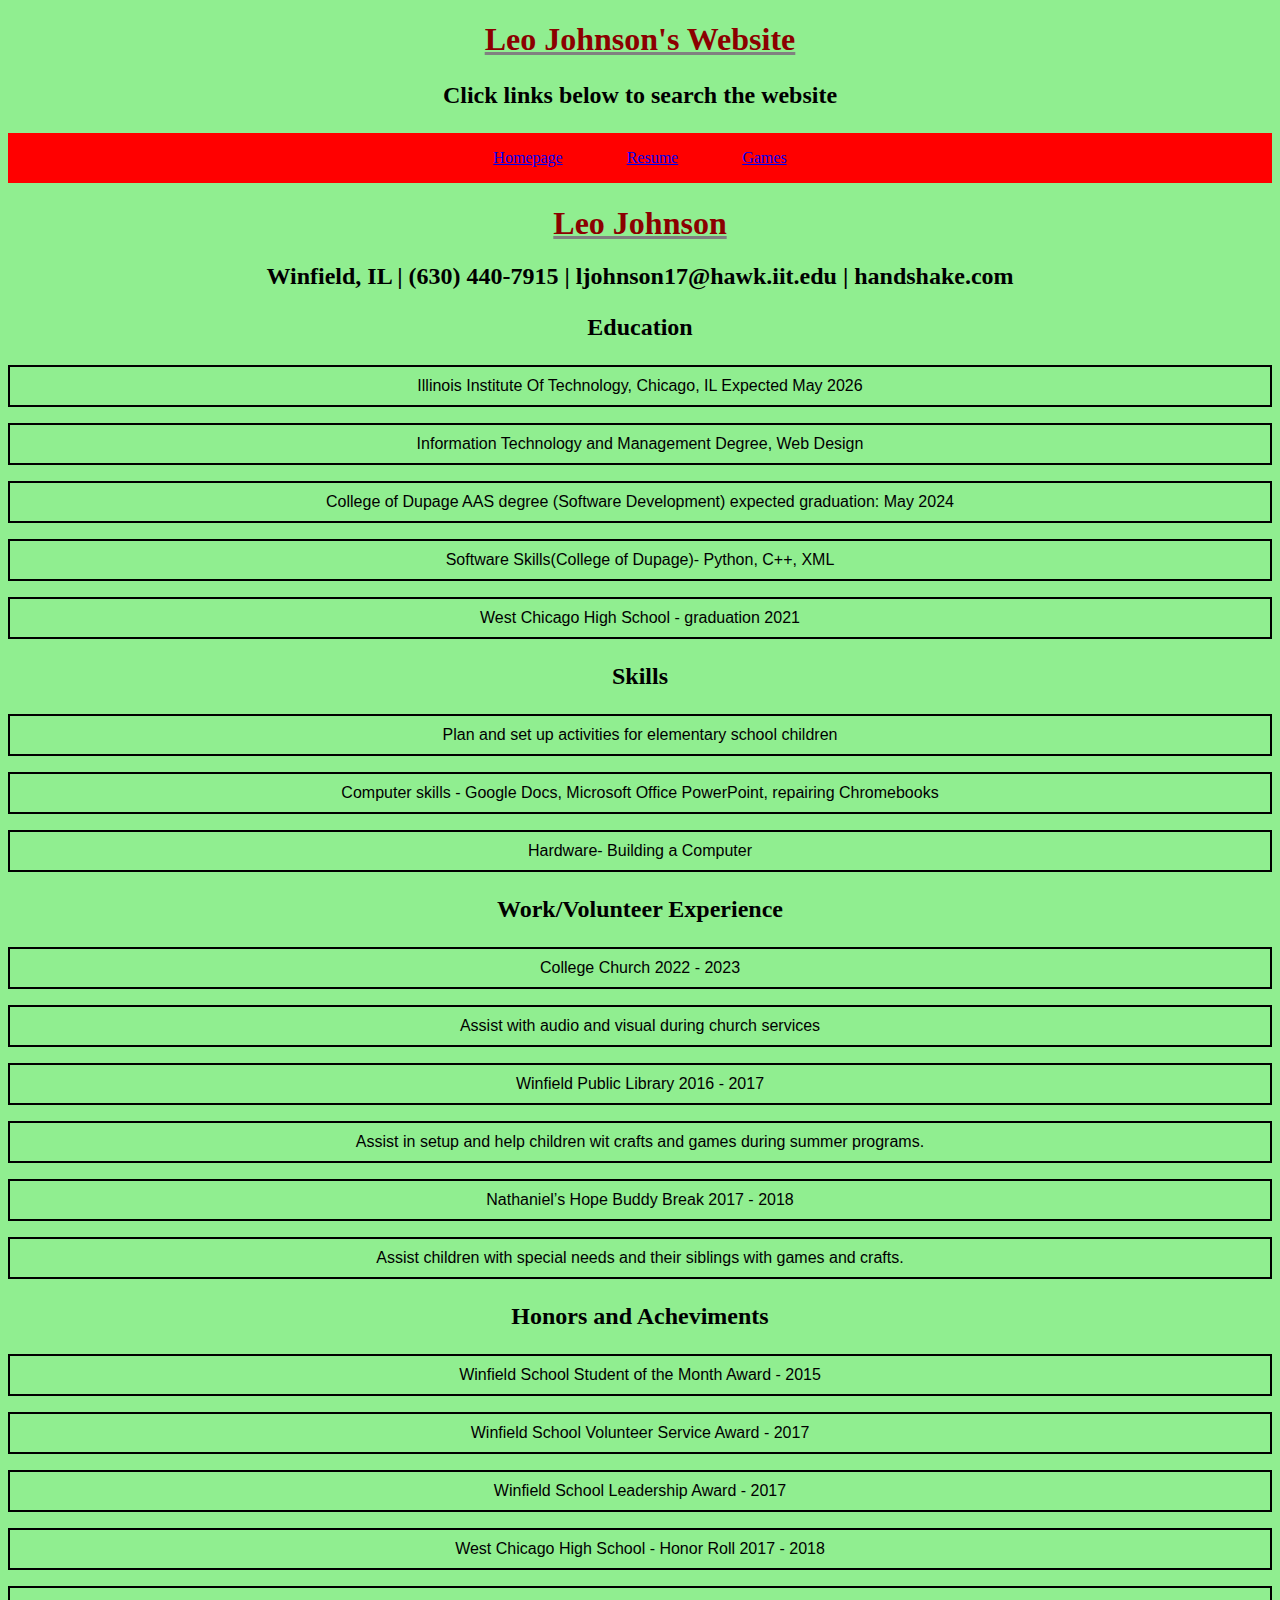
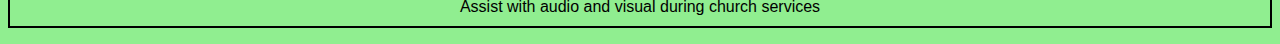
==== resume.html @ 178e020b "missing nav /" ====
<!DOCTYPE html>
<html lang="en">

<head>
<meta name="viewport" content="width=device-width, initial-scale=1.0">
    <meta charset="utf-8">
    <title>
        resume
    </title>
	<link rel="stylesheet" href="css/indexstylesheet.css">
</head>
	
<body class="fixed-width">
    <h1>Leo Johnson's Website</h1>
    <h3> Click links below to search the website </h3>
	<nav>
		<ul>
			<li><a href="index.html">Homepage</a></li>
			<li><a href="resume.html">Resume</a></li>
			<li><a href="videogame.html">Games</a></li>
		</ul>
	</nav>	
    <h1>Leo Johnson</h1>
    <h2>Winfield, IL | (630) 440-7915 | ljohnson17@hawk.iit.edu | handshake.com</h2>
	<section>
		<h3>Education</h3>
		<p>Illinois Institute Of Technology, Chicago, IL Expected May 2026</p>
		<p>Information Technology and Management Degree, Web Design</p>
		<p>College of Dupage AAS degree (Software Development) expected graduation: May 2024</p>
		<p>Software Skills(College of Dupage)- Python, C++, XML</p>
		<p>West Chicago High School - graduation 2021</p>
	</section>
	<section>
		<h3>Skills</h3>
		<p>Plan and set up activities for elementary school children</p>
		<p>Computer skills - Google Docs, Microsoft Office PowerPoint, repairing Chromebooks</p>
		<p>Hardware- Building a Computer</p>
	</section>
	<section>
		<h3>Work/Volunteer Experience</h3>
		<p>College Church 2022 - 2023</p>
		<p>Assist with audio and visual during church services</p>
		<p>Winfield Public Library 2016 - 2017</p>
		<p> Assist in setup and help children wit crafts and games during summer programs.</p>
		<p>Nathaniel&rsquo;s Hope Buddy Break 2017 - 2018</p>
		<p> Assist children with special needs and their siblings with games and crafts.</p>
	</section>
	<section>
		<h3>Honors and Acheviments</h3>
		<p>Winfield School Student of the Month Award - 2015</p>
		<p>Winfield School Volunteer Service Award - 2017</p>
		<p>Winfield School Leadership Award - 2017</p>
		<p>West Chicago High School - Honor Roll 2017 - 2018</p>
		<p>Assist with audio and visual during church services</p>
	</section>


</body>

</html>
---- css/indexstylesheet.css ----
body {
    background: lightgreen;
	position:relative;

.fixed-width .container {
    width: 960px;
    margin: 0 auto;
}
.fluid-layout .container {
    width: 100%;
    max-width: 1200px;
    margin: 0 auto;
    padding: 0 2%;
}

h1 {
    color: darkred;
    font-family: "Copperplate", "Papyrus", fantasy;
    text-decoration-line: underline;
    text-decoration-color: grey;
	text-align: center;
}
h2 {
	font-family: verdana;
	text-align:center;
	
}

h3 {
	text-align: center;
	font-family: "Brush Script MT", "Lucida Handwriting", fantasy;
	font-size: 150%;
}


img {
    border: 3px solid black;
 
}
nav ul {
	display: flex;
	justify-content: center;
	list-style-type: none;
	padding: 1rem;
	margin: 0;
	position: sticky;
	 top: 0;
	 background-color: red;

}
ul li{
	font-family:
"Arial","Verdana", Sans-serif;
	margin: 0 2rem;
}
p {
text-align:center;
font-family: 	"Arial","Verdana", Sans-serif;
 border: 2px solid;
 padding: 10px;
}
.container {
    width: 960px;
    margin: 0 auto;
}
body {
    font-size: 1rem;
    max-width: 1200px;
}
@font-face {
  font-family: RoboFont;
  src: url('https://fonts.googleapis.com/css2?family=Roboto&display=swap');
}
a {
 font-family: RoboFont;
}
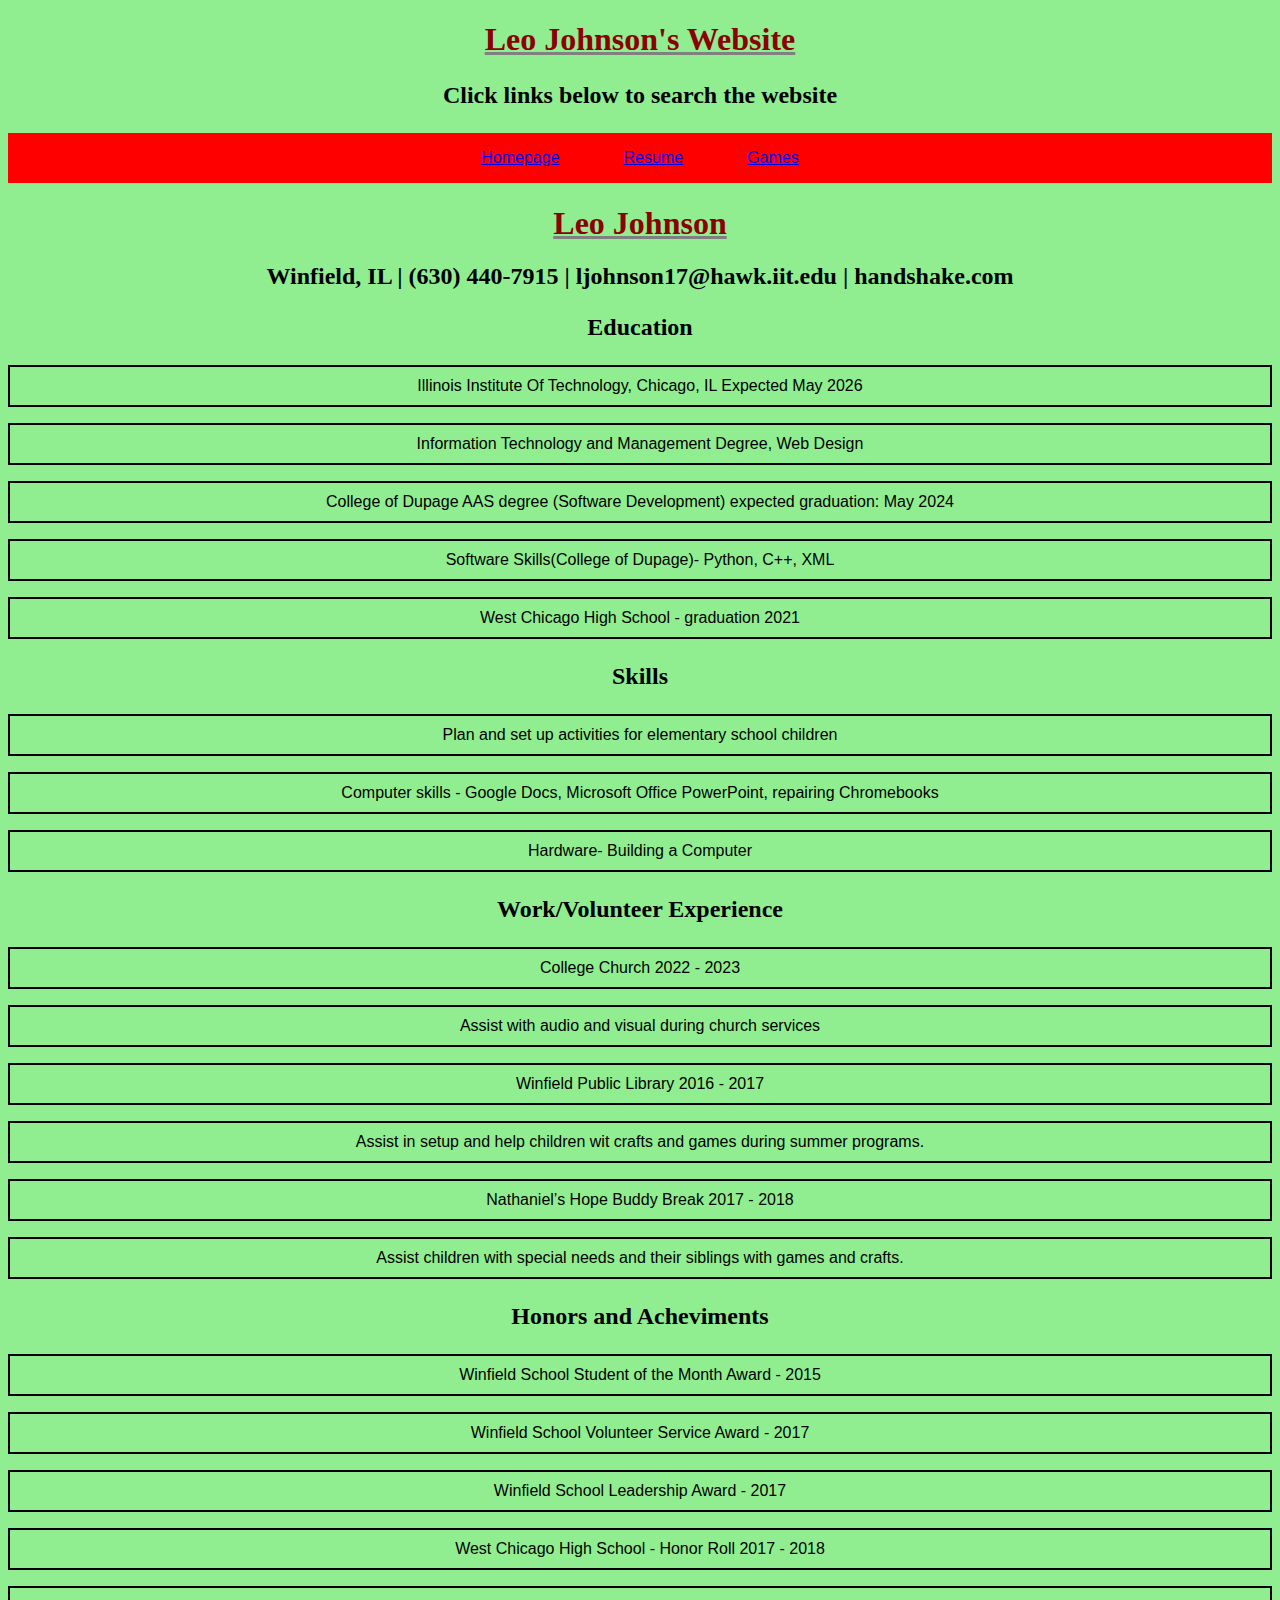
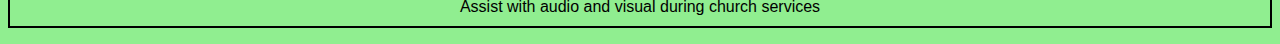
==== commit 1e54bc2a: "temporary removed fixed width due to errors" ====
--- a/resume.html
+++ b/resume.html
@@ -10,7 +10,7 @@
 	<link rel="stylesheet" href="css/indexstylesheet.css">
 </head>
 	
-<body class="fixed-width">
+<body>
     <h1>Leo Johnson's Website</h1>
     <h3> Click links below to search the website </h3>
 	<nav>
--- a/css/indexstylesheet.css
+++ b/css/indexstylesheet.css
@@ -74,5 +74,5 @@
   src: url('https://fonts.googleapis.com/css2?family=Roboto&display=swap');
 }
 a {
- font-family: RoboFont;
+  
 }
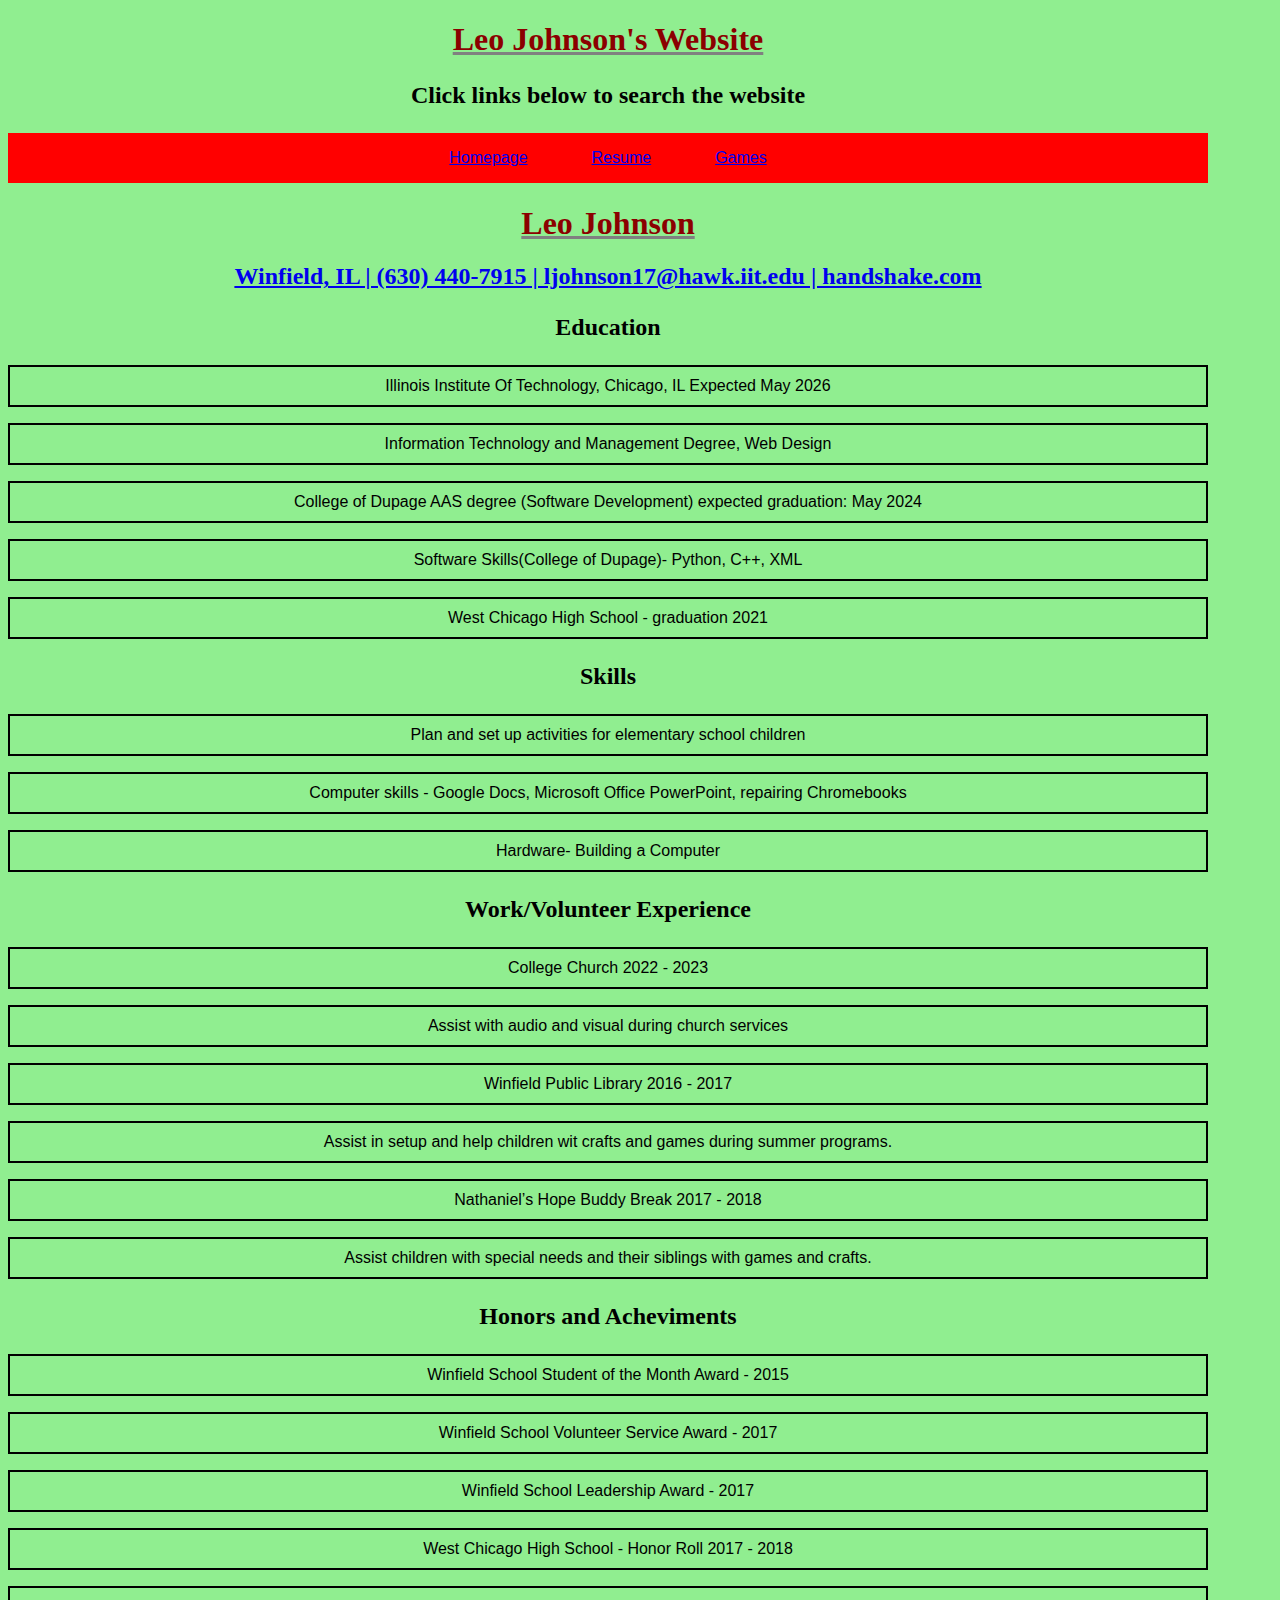
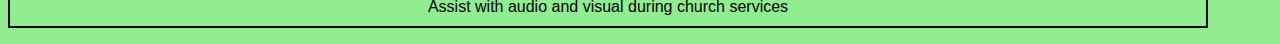
==== commit 4ce222eb: "added center to images, video, and background" ====
--- a/resume.html
+++ b/resume.html
@@ -2,7 +2,6 @@
 <html lang="en">
 
 <head>
-<meta name="viewport" content="width=device-width, initial-scale=1.0">
     <meta charset="utf-8">
     <title>
         resume
@@ -10,7 +9,7 @@
 	<link rel="stylesheet" href="css/indexstylesheet.css">
 </head>
 	
-<body>
+<body class="resume">
     <h1>Leo Johnson's Website</h1>
     <h3> Click links below to search the website </h3>
 	<nav>
@@ -21,7 +20,7 @@
 		</ul>
 	</nav>	
     <h1>Leo Johnson</h1>
-    <h2>Winfield, IL | (630) 440-7915 | ljohnson17@hawk.iit.edu | handshake.com</h2>
+    <h2><a href="https://app.joinhandshake.com/profiles/57017098">Winfield, IL | (630) 440-7915 | ljohnson17@hawk.iit.edu | handshake.com</a></h2>
 	<section>
 		<h3>Education</h3>
 		<p>Illinois Institute Of Technology, Chicago, IL Expected May 2026</p>
--- a/css/indexstylesheet.css
+++ b/css/indexstylesheet.css
@@ -4,17 +4,7 @@
     background: lightgreen;
 	position:relative;
 
-.fixed-width .container {
-    width: 960px;
-    margin: 0 auto;
 }
-.fluid-layout .container {
-    width: 100%;
-    max-width: 1200px;
-    margin: 0 auto;
-    padding: 0 2%;
-}
-
 h1 {
     color: darkred;
     font-family: "Copperplate", "Papyrus", fantasy;
@@ -69,10 +59,4 @@
     font-size: 1rem;
     max-width: 1200px;
 }
-@font-face {
-  font-family: RoboFont;
-  src: url('https://fonts.googleapis.com/css2?family=Roboto&display=swap');
-}
-a {
-  
-}
+
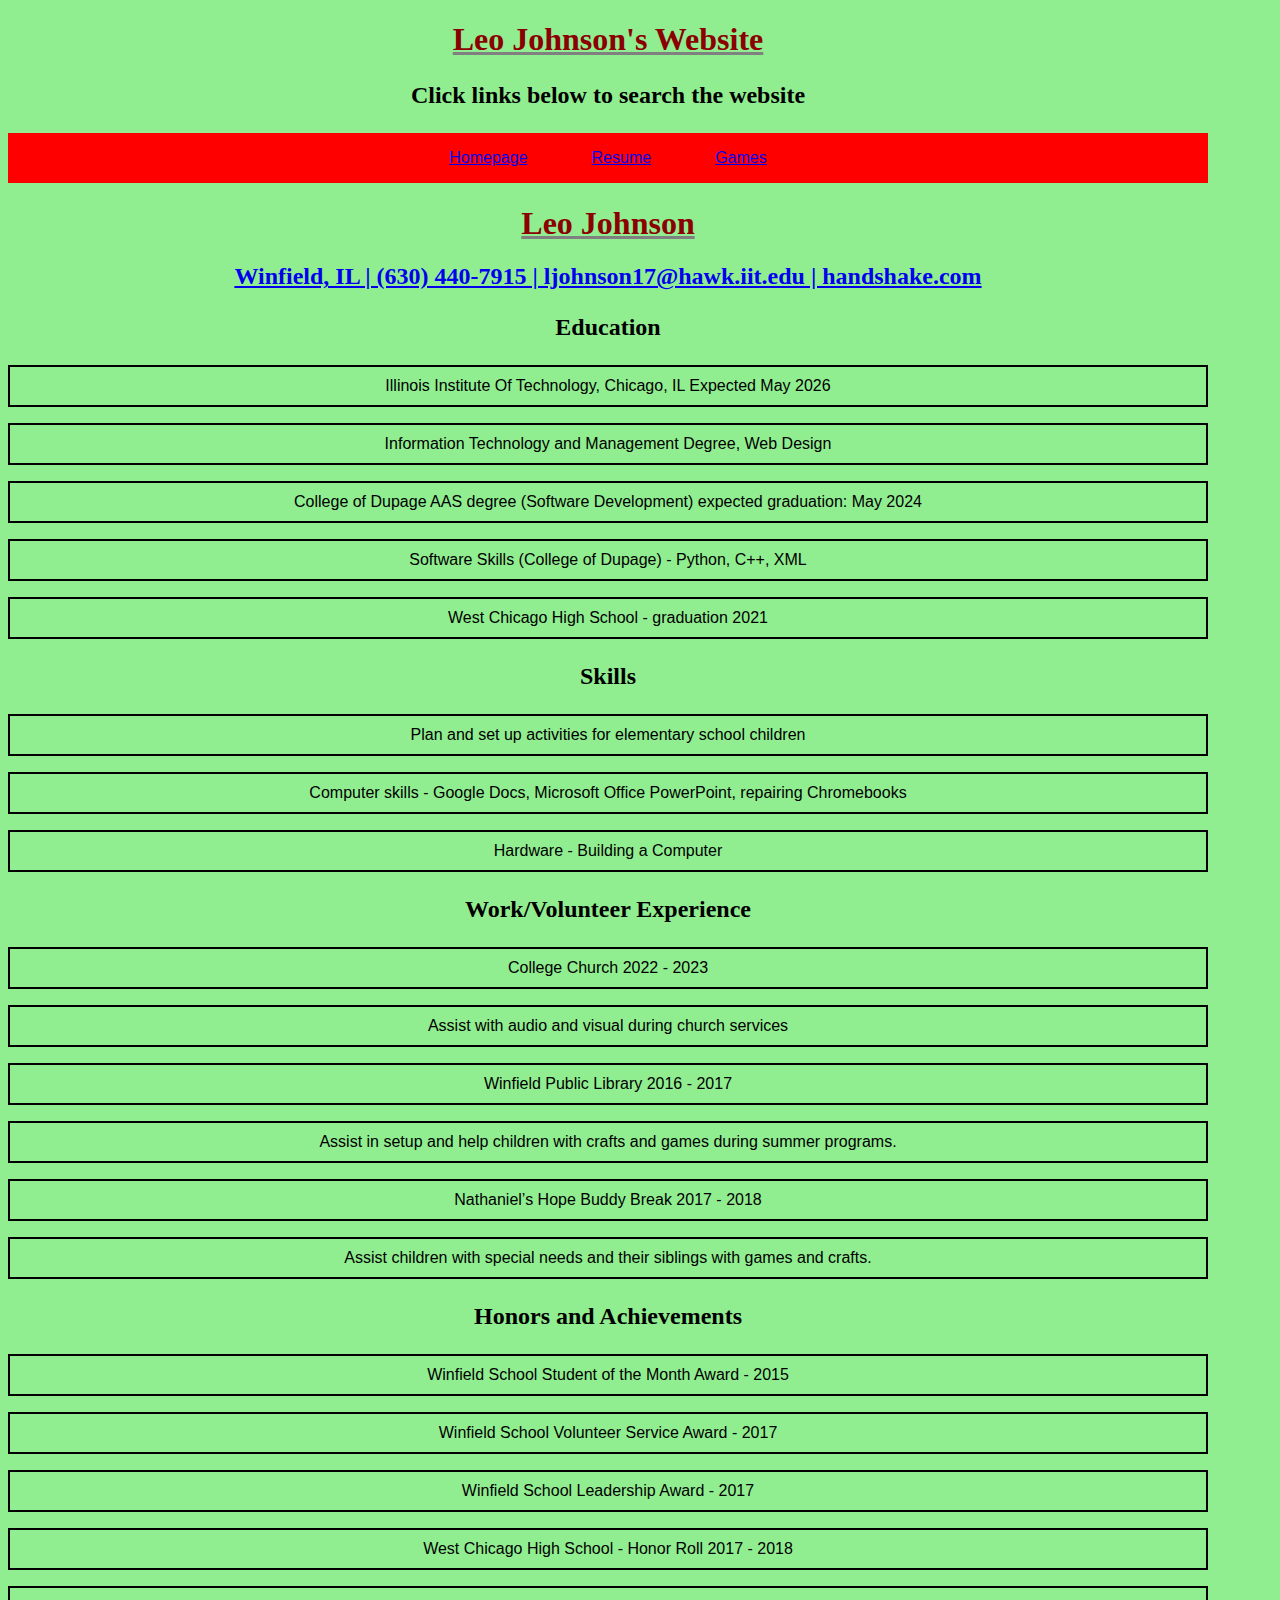
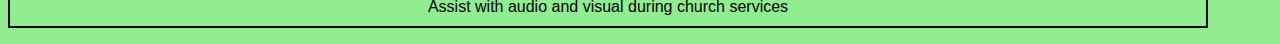
==== commit cef38345: "fixed spacing and added resent css link" ====
--- a/resume.html
+++ b/resume.html
@@ -1,59 +1,57 @@
 <!DOCTYPE html>
 <html lang="en">
-
 <head>
-    <meta charset="utf-8">
-    <title>
-        resume
-    </title>
-	<link rel="stylesheet" href="css/indexstylesheet.css">
+  <meta charset="utf-8">
+  <title>Resume</title>
+  <link rel="stylesheet" href="reset.css">
+  <link rel="stylesheet" href="css/indexstylesheet.css">
 </head>
-	
 <body class="resume">
-    <h1>Leo Johnson's Website</h1>
-    <h3> Click links below to search the website </h3>
-	<nav>
-		<ul>
-			<li><a href="index.html">Homepage</a></li>
-			<li><a href="resume.html">Resume</a></li>
-			<li><a href="videogame.html">Games</a></li>
-		</ul>
-	</nav>	
-    <h1>Leo Johnson</h1>
-    <h2><a href="https://app.joinhandshake.com/profiles/57017098">Winfield, IL | (630) 440-7915 | ljohnson17@hawk.iit.edu | handshake.com</a></h2>
-	<section>
-		<h3>Education</h3>
-		<p>Illinois Institute Of Technology, Chicago, IL Expected May 2026</p>
-		<p>Information Technology and Management Degree, Web Design</p>
-		<p>College of Dupage AAS degree (Software Development) expected graduation: May 2024</p>
-		<p>Software Skills(College of Dupage)- Python, C++, XML</p>
-		<p>West Chicago High School - graduation 2021</p>
-	</section>
-	<section>
-		<h3>Skills</h3>
-		<p>Plan and set up activities for elementary school children</p>
-		<p>Computer skills - Google Docs, Microsoft Office PowerPoint, repairing Chromebooks</p>
-		<p>Hardware- Building a Computer</p>
-	</section>
-	<section>
-		<h3>Work/Volunteer Experience</h3>
-		<p>College Church 2022 - 2023</p>
-		<p>Assist with audio and visual during church services</p>
-		<p>Winfield Public Library 2016 - 2017</p>
-		<p> Assist in setup and help children wit crafts and games during summer programs.</p>
-		<p>Nathaniel&rsquo;s Hope Buddy Break 2017 - 2018</p>
-		<p> Assist children with special needs and their siblings with games and crafts.</p>
-	</section>
-	<section>
-		<h3>Honors and Acheviments</h3>
-		<p>Winfield School Student of the Month Award - 2015</p>
-		<p>Winfield School Volunteer Service Award - 2017</p>
-		<p>Winfield School Leadership Award - 2017</p>
-		<p>West Chicago High School - Honor Roll 2017 - 2018</p>
-		<p>Assist with audio and visual during church services</p>
-	</section>
-
-
+  <h1>Leo Johnson's Website</h1>
+  <h3>Click links below to search the website</h3>
+  <nav>
+    <ul>
+      <li><a href="index.html">Homepage</a></li>
+      <li><a href="resume.html">Resume</a></li>
+      <li><a href="videogame.html">Games</a></li>
+    </ul>
+  </nav>
+  <h1>Leo Johnson</h1>
+  <h2><a href="https://app.joinhandshake.com/profiles/57017098">Winfield, IL | (630) 440-7915 | ljohnson17@hawk.iit.edu | handshake.com</a></h2>
+  
+  <section>
+    <h3>Education</h3>
+    <p>Illinois Institute Of Technology, Chicago, IL Expected May 2026</p>
+    <p>Information Technology and Management Degree, Web Design</p>
+    <p>College of Dupage AAS degree (Software Development) expected graduation: May 2024</p>
+    <p>Software Skills (College of Dupage) - Python, C++, XML</p>
+    <p>West Chicago High School - graduation 2021</p>
+  </section>
+  
+  <section>
+    <h3>Skills</h3>
+    <p>Plan and set up activities for elementary school children</p>
+    <p>Computer skills - Google Docs, Microsoft Office PowerPoint, repairing Chromebooks</p>
+    <p>Hardware - Building a Computer</p>
+  </section>
+  
+  <section>
+    <h3>Work/Volunteer Experience</h3>
+    <p>College Church 2022 - 2023</p>
+    <p>Assist with audio and visual during church services</p>
+    <p>Winfield Public Library 2016 - 2017</p>
+    <p>Assist in setup and help children with crafts and games during summer programs.</p>
+    <p>Nathaniel’s Hope Buddy Break 2017 - 2018</p>
+    <p>Assist children with special needs and their siblings with games and crafts.</p>
+  </section>
+  
+  <section>
+    <h3>Honors and Achievements</h3>
+    <p>Winfield School Student of the Month Award - 2015</p>
+    <p>Winfield School Volunteer Service Award - 2017</p>
+    <p>Winfield School Leadership Award - 2017</p>
+    <p>West Chicago High School - Honor Roll 2017 - 2018</p>
+    <p>Assist with audio and visual during church services</p>
+  </section>
 </body>
-
 </html>--- a/css/indexstylesheet.css
+++ b/css/indexstylesheet.css
@@ -1,9 +1,24 @@
 
 
-body {
+body.resume {
     background: lightgreen;
 	position:relative;
 
+}
+body.game {
+	background:lightblue;
+	position:relative;
+}
+body.index {
+	background:lightgrey;
+	position:relative;
+	
+}
+.center {
+display: block;
+margin-left: auto;
+margin-right: auto;
+width: 50%;
 }
 h1 {
     color: darkred;
@@ -22,11 +37,13 @@
 	text-align: center;
 	font-family: "Brush Script MT", "Lucida Handwriting", fantasy;
 	font-size: 150%;
+	text-align:center;
 }
 
 
 img {
     border: 3px solid black;
+	
  
 }
 nav ul {
@@ -44,6 +61,7 @@
 	font-family:
 "Arial","Verdana", Sans-serif;
 	margin: 0 2rem;
+	text-align:center;
 }
 p {
 text-align:center;
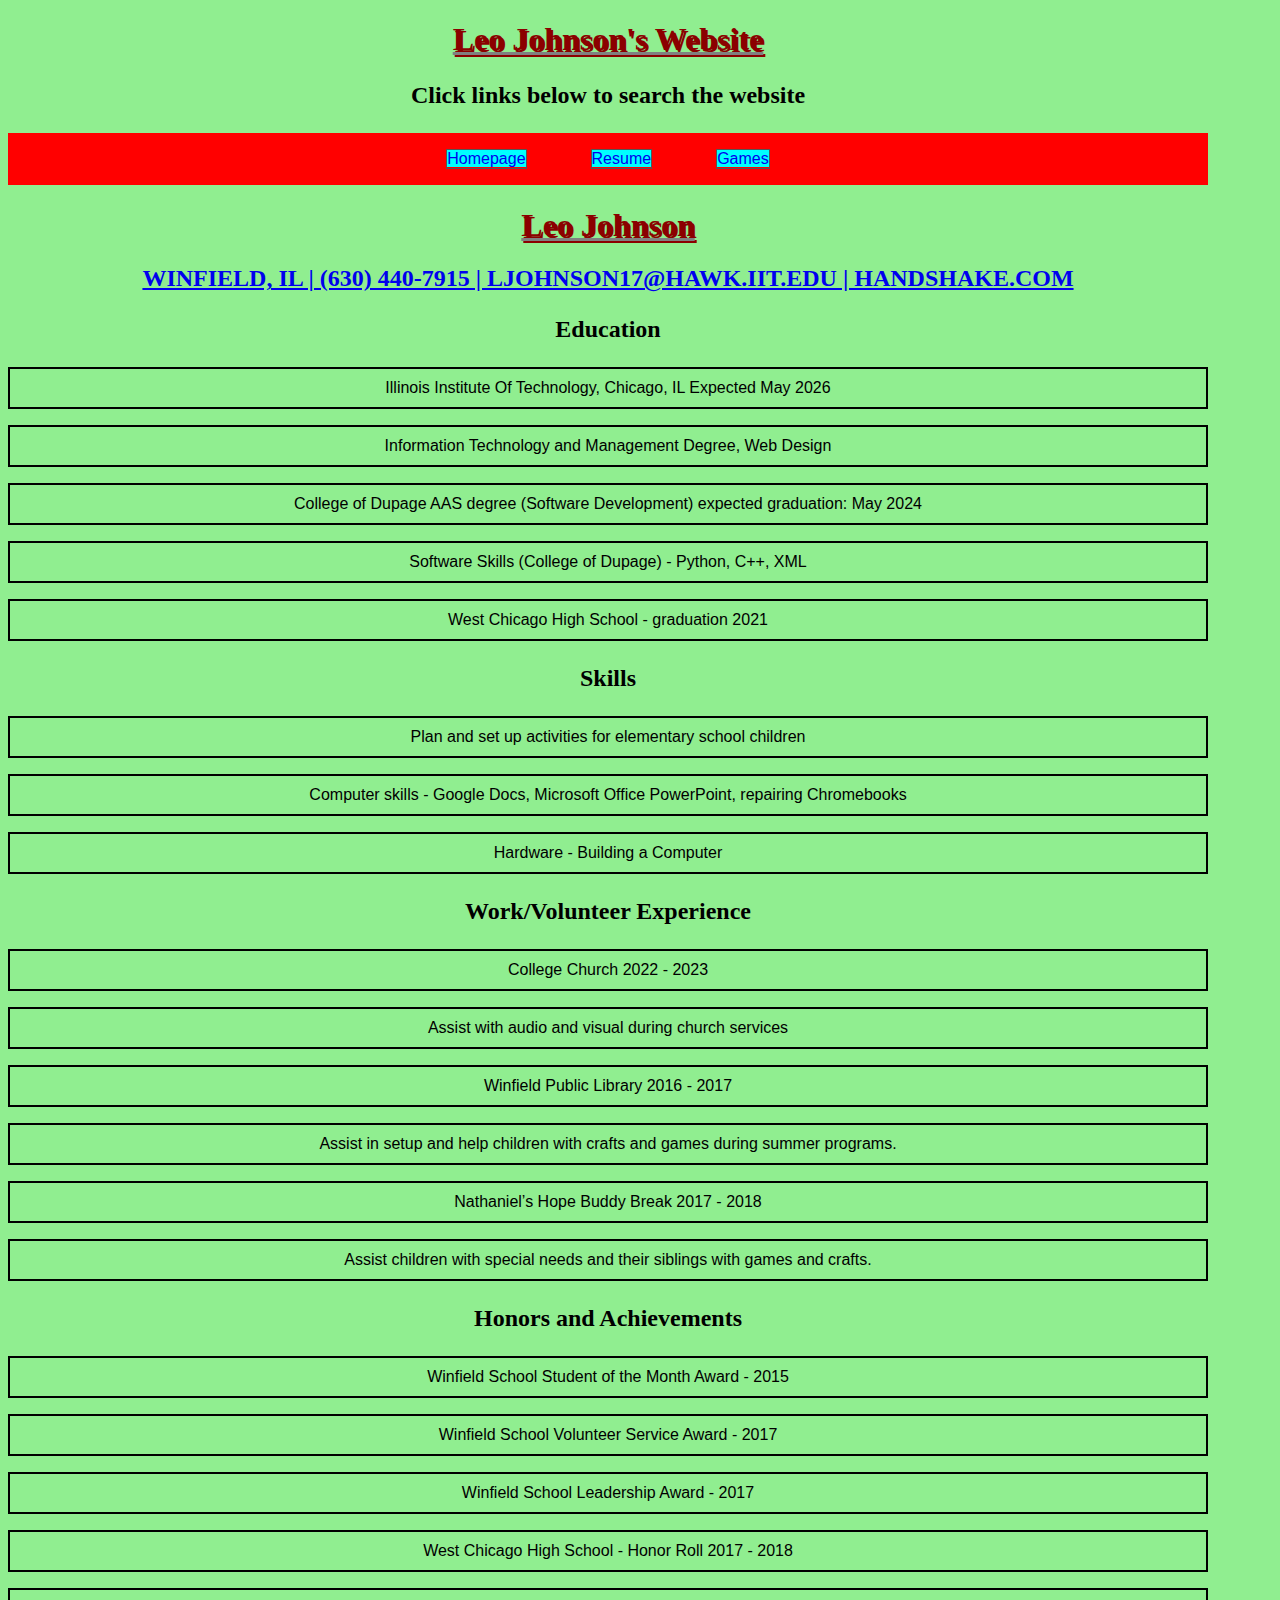
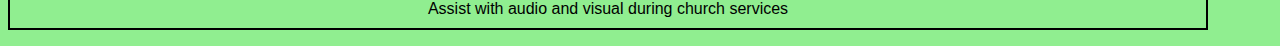
==== commit d5e24753: "change reset css to correct name" ====
--- a/resume.html
+++ b/resume.html
@@ -3,7 +3,7 @@
 <head>
   <meta charset="utf-8">
   <title>Resume</title>
-  <link rel="stylesheet" href="reset.css">
+  <link rel="stylesheet" href="normalize.css">
   <link rel="stylesheet" href="css/indexstylesheet.css">
 </head>
 <body class="resume">
--- a/css/indexstylesheet.css
+++ b/css/indexstylesheet.css
@@ -26,11 +26,18 @@
     text-decoration-line: underline;
     text-decoration-color: grey;
 	text-align: center;
+	text-shadow: 2px 2px;
 }
 h2 {
 	font-family: verdana;
 	text-align:center;
+	text-transform: uppercase;
+	outline-offset: 15px;
 	
+}
+.active {
+    background-color: #04AA6D;
+	color: white;
 }
 
 h3 {
@@ -43,10 +50,12 @@
 
 img {
     border: 3px solid black;
+	box-shadow: 10px 10px;
 	
  
 }
 nav ul {
+	list-style-type: none;
 	display: flex;
 	justify-content: center;
 	list-style-type: none;
@@ -55,13 +64,31 @@
 	position: sticky;
 	 top: 0;
 	 background-color: red;
-
+}
+nav ul li a {
+  text-decoration: none;
+  background-color: cyan;
+}
+li a:hover {
+  background-color: #111;
+}
+li a:active {
+  color: green;
+}
+li a:visited {
+  color: red;
+}
+.roboto-regular {
+  font-family: "Roboto", sans-serif;
+  font-weight: 400;
+  font-style: normal;
 }
 ul li{
 	font-family:
 "Arial","Verdana", Sans-serif;
 	margin: 0 2rem;
 	text-align:center;
+	border: 1px solid #555;
 }
 p {
 text-align:center;
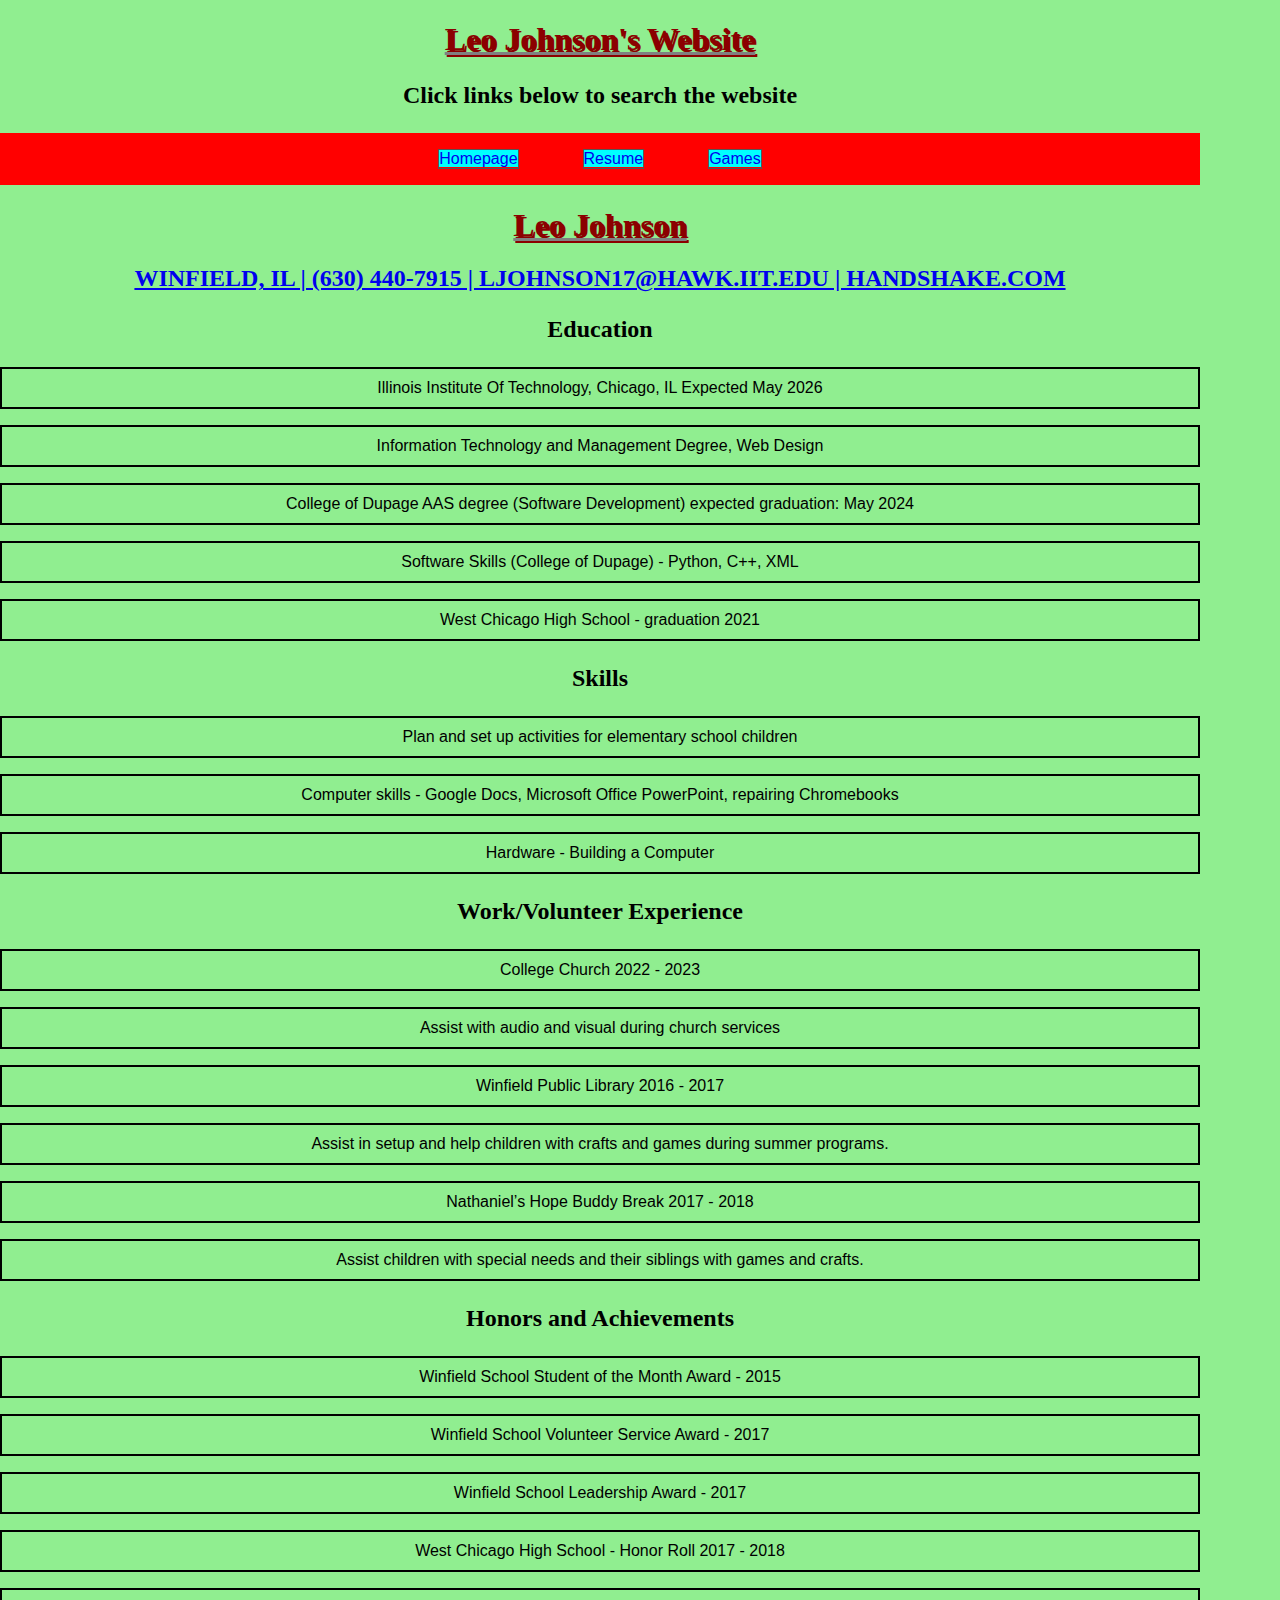
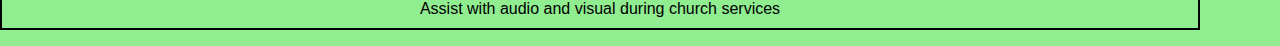
==== commit 74d16dea: "add missing shortcut" ====
--- a/resume.html
+++ b/resume.html
@@ -3,7 +3,7 @@
 <head>
   <meta charset="utf-8">
   <title>Resume</title>
-  <link rel="stylesheet" href="normalize.css">
+  <link rel="stylesheet" href="css/reset.css">
   <link rel="stylesheet" href="css/indexstylesheet.css">
 </head>
 <body class="resume">
